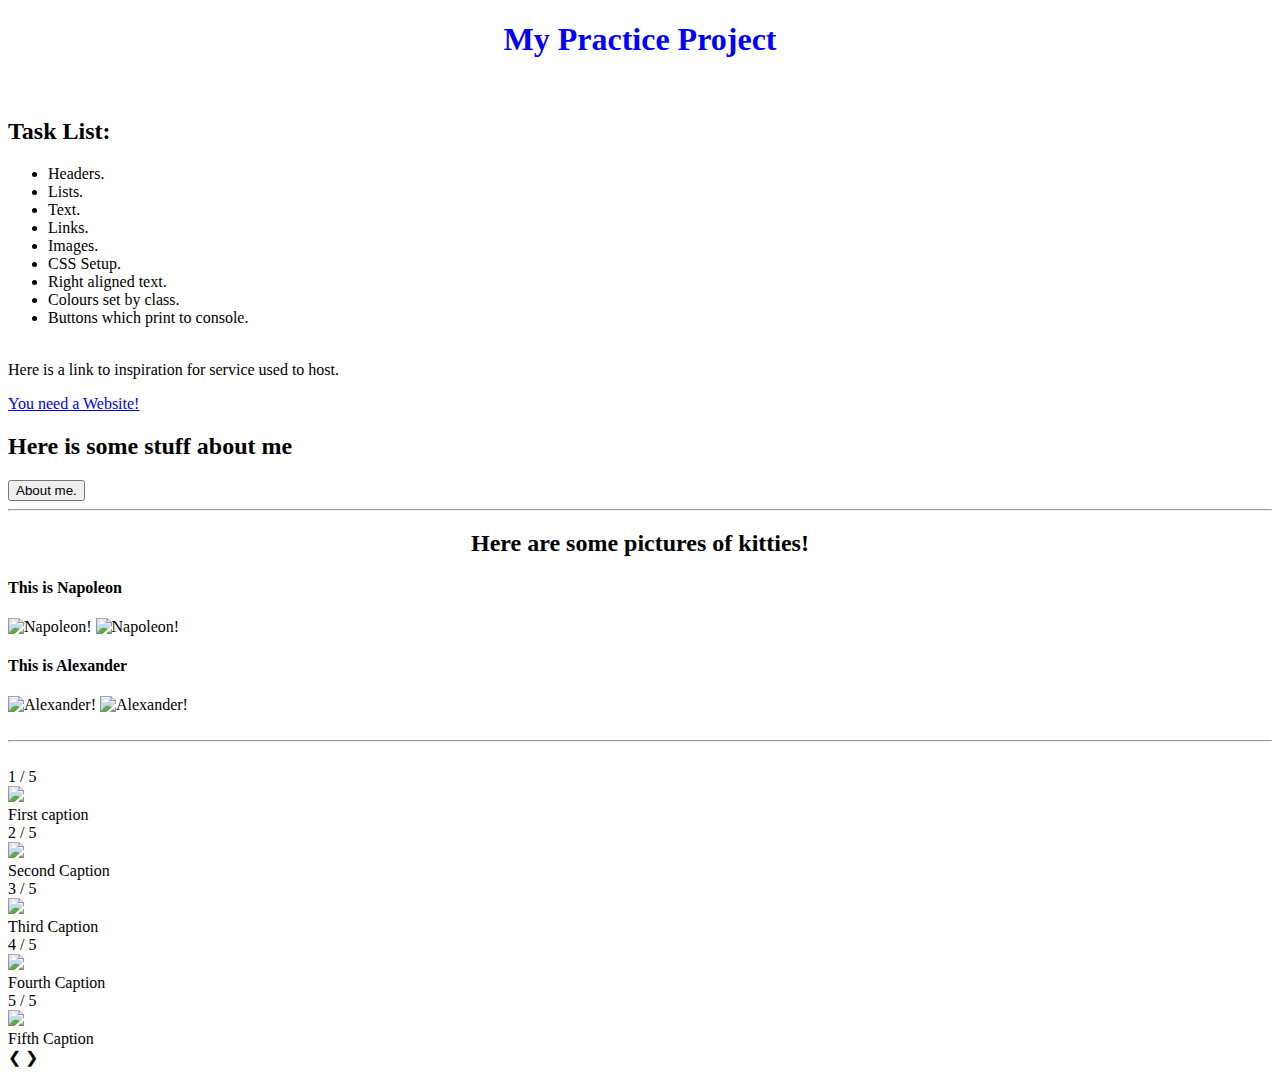
==== index.htm @ 3a005ae0 "Add project files." ====
<!DOCTYPE html>
<html>
<head>
    <link rel="stylesheet" href="styles.css">

</head>
<body>
    <h1 style="text-align:center; color:blue;">My Practice Project</h1>

    <br>

    <div class="catdiv">
        <h2 class="myheader">Task List:</h2>

        <ul>
            <li>Headers.</li>
            <li>Lists.</li>
            <li>Text.</li>
            <li>Links.</li>
            <li>Images.</li>
            <li>CSS Setup.</li>
            <li>Right aligned text.</li>
            <li>Colours set by class.</li>
            <li>Buttons which print to console.</li>
        </ul>

        <br>

        <p">
            Here is a link to inspiration for service used to host.</p>

            <a href="https://www.youtube.com/watch?v=gwUz3E9AW0w">You need a Website!</a>

    </div>

    <div class="catdiv">
        <h2>Here is some stuff about me</h2>

        <button onclick="document.location='./about-me.html'">About me.</button>

    </div>

    <hr>

    <h2 style="text-align:center;">Here are some pictures of kitties!</h2>

    <div class="catdiv">
        <h4>This is Napoleon</h4>
        <img src="https://practicingproject.w3spaces.com/IMG_0808.jpg" alt="Napoleon!" width="auto" height="65%">
        <img src="https://practicingproject.w3spaces.com/IMG_0826.jpg" alt="Napoleon!" width="auto" height="65%">
    </div>

    <div class="catdiv">
        <h4>This is Alexander</h4>
        <img src="https://practicingproject.w3spaces.com/20220721_192236.jpg" alt="Alexander!" width="auto" height="75%">
        <img src="https://practicingproject.w3spaces.com/20220421_131114.jpg" alt="Alexander!" width="auto" height="75%">
    </div>

    <br>

    <hr>

    <br>

    <div class="slideshow-container">

        <!-- Full images with numbers and message Info -->
        <div class="Containers">
            <div class="MessageInfo">1 / 5</div>
            <img src="https://practicingproject.w3spaces.com/20220421_131114.jpg" style="width:100%" />
            <div class="Info">First caption</div>
        </div>

        <div class="Containers">
            <div class="MessageInfo">2 / 5</div>
            <img src="https://practicingproject.w3spaces.com/20220721_192236.jpg" style="width:100%" />
            <div class="Info">Second Caption</div>
        </div>

        <div class="Containers">
            <div class="MessageInfo">3 / 5</div>
            <img src="https://practicingproject.w3spaces.com/IMG_0808.jpg" style="width:100%" />
            <div class="Info">Third Caption</div>
        </div>

        <div class="Containers">
            <div class="MessageInfo">4 / 5</div>
            <img src="https://practicingproject.w3spaces.com/IMG_0809.jpg" style="width:100%" />
            <div class="Info">Fourth Caption</div>
        </div>

        <div class="Containers">
            <div class="MessageInfo">5 / 5</div>
            <img src="https://practicingproject.w3spaces.com/IMG_0826.jpg" style="width:100%" />
            <div class="Info">Fifth Caption</div>
        </div>

        <!-- Back and forward buttons -->
        <a class="Back" onclick="plusSlides(-1)">&#10094;</a>
        <a class="forward" onclick="plusSlides(1)">&#10095;</a>
    </div>

    <!-- The circles/dots -->
    <div style="text-align:center;">
        <span class="dots" onclick="currentSlide(1)"></span>
        <span class="dots" onclick="currentSlide(2)"></span>
        <span class="dots" onclick="currentSlide(3)"></span>
        <span class="dots" onclick="currentSlide(4)"></span>
        <span class="dots" onclick="currentSlide(5)"></span>
    </div>

    <script src="scripts.js"></script>
</body>
</html>
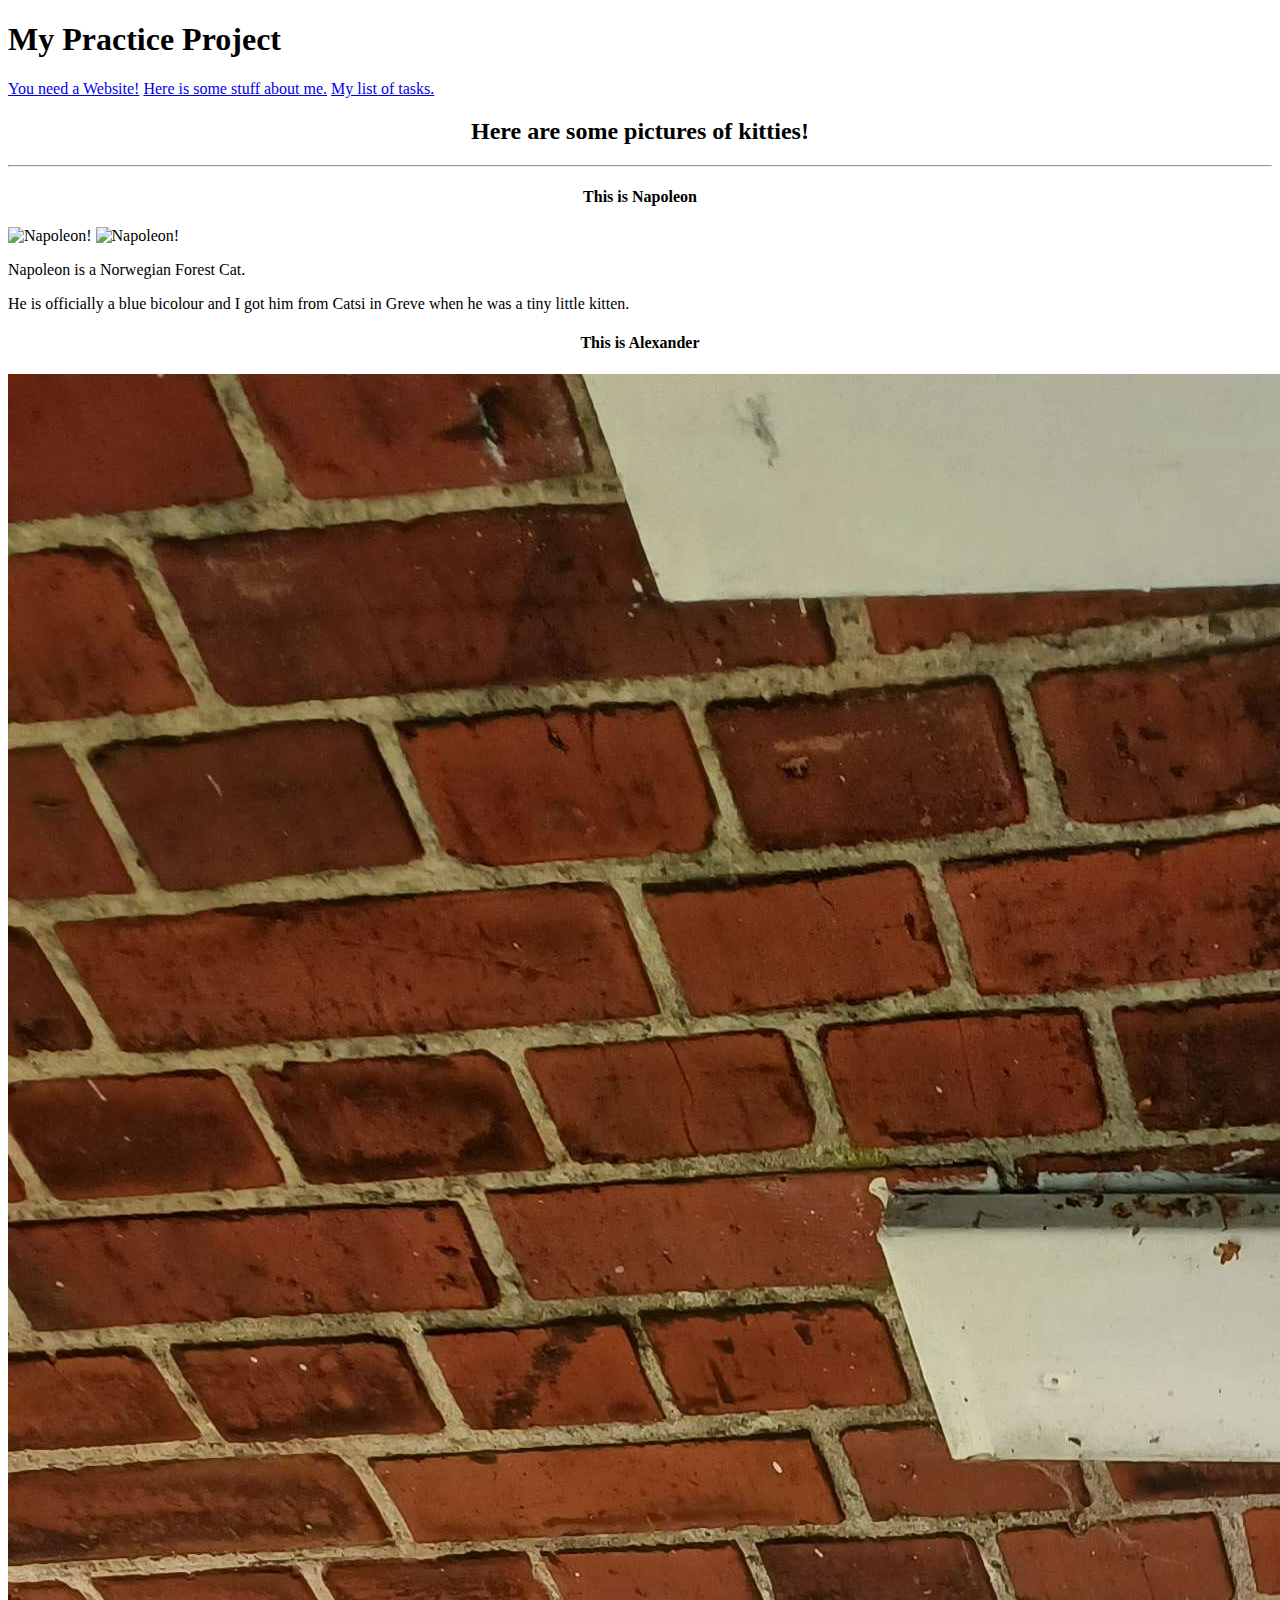
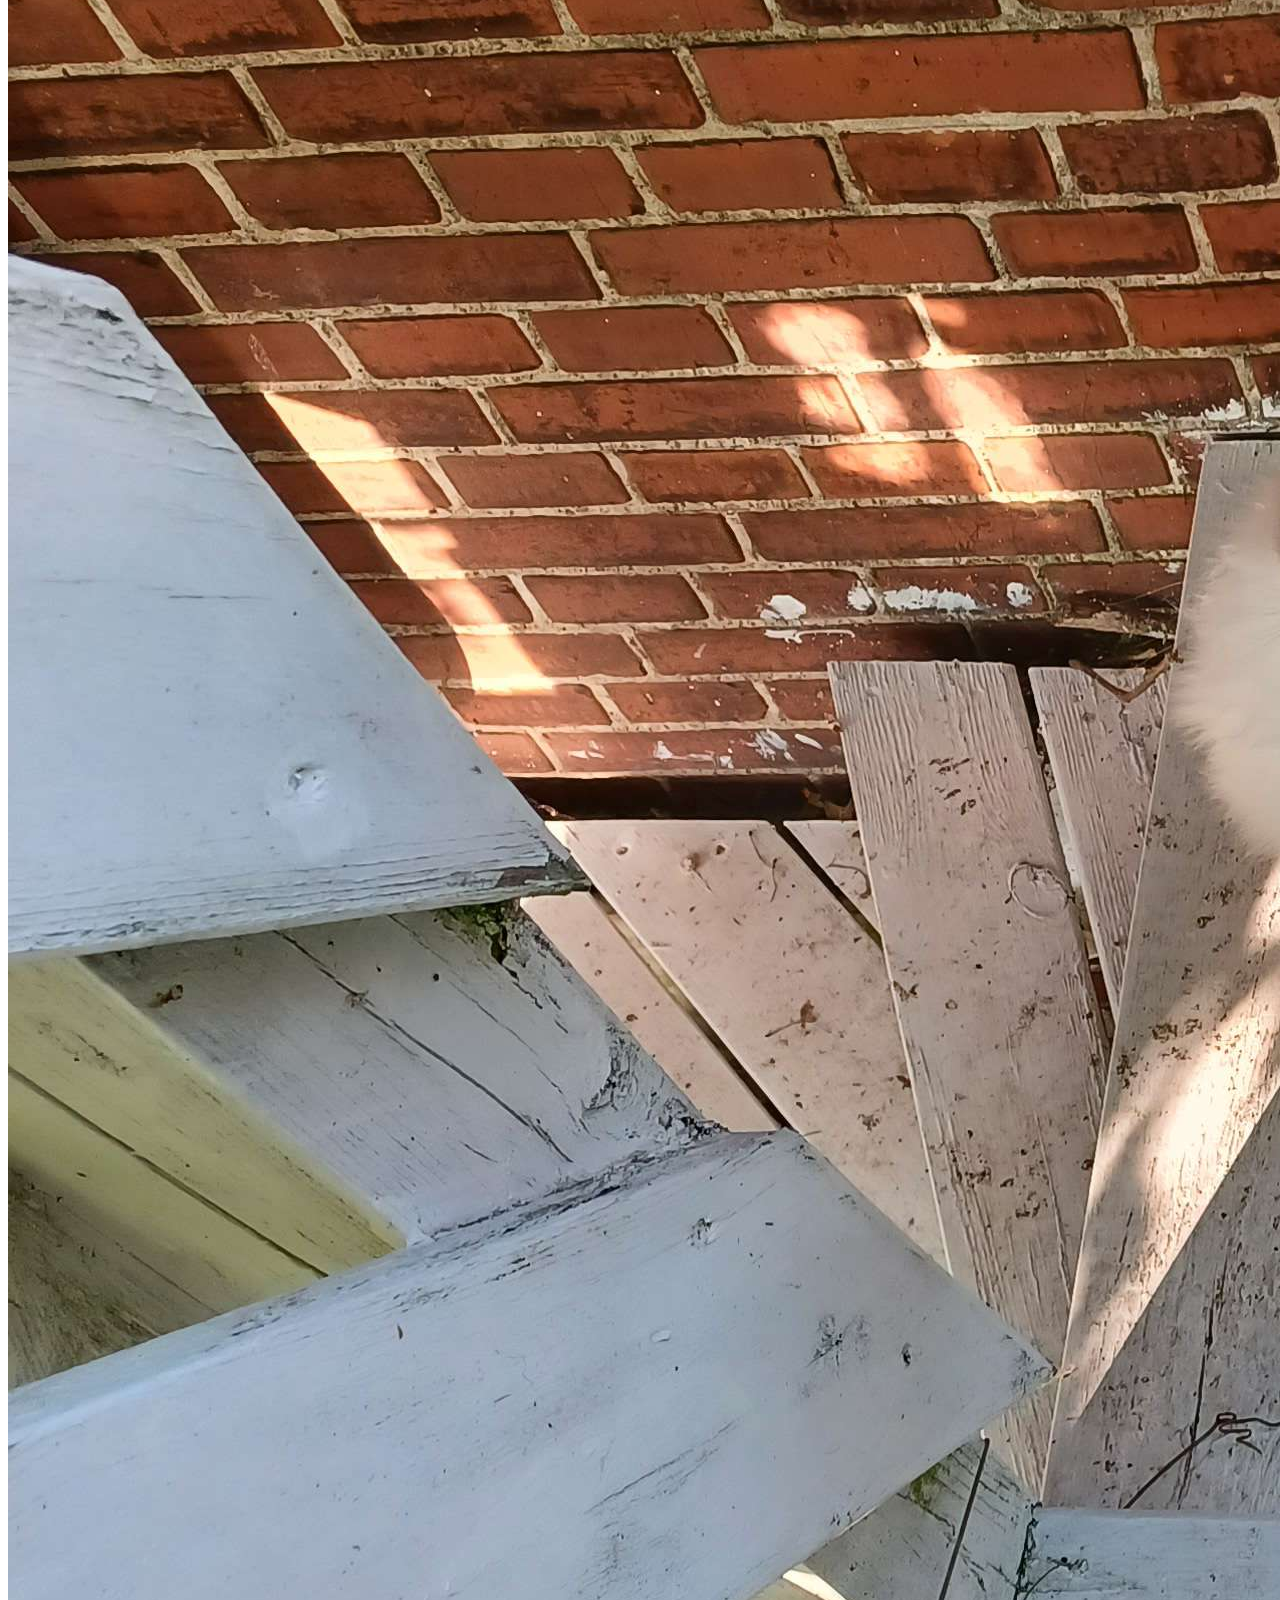
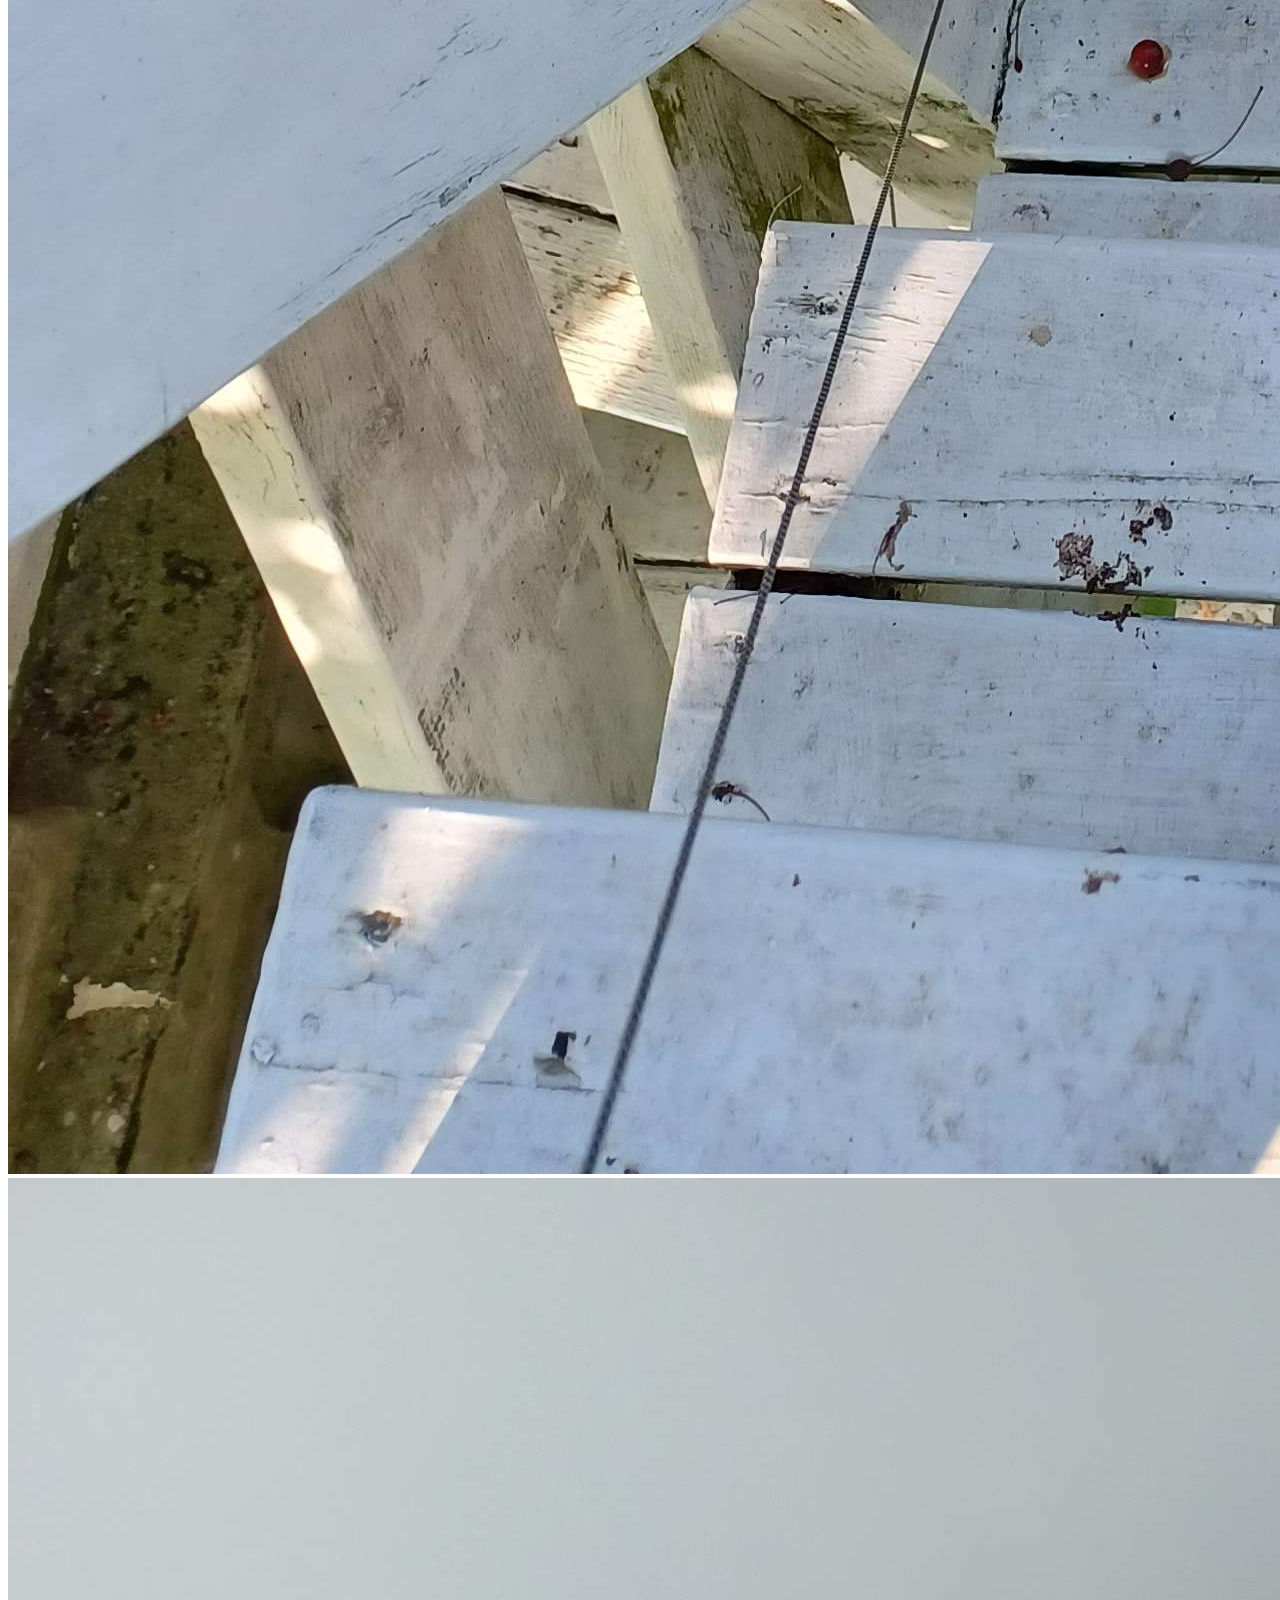
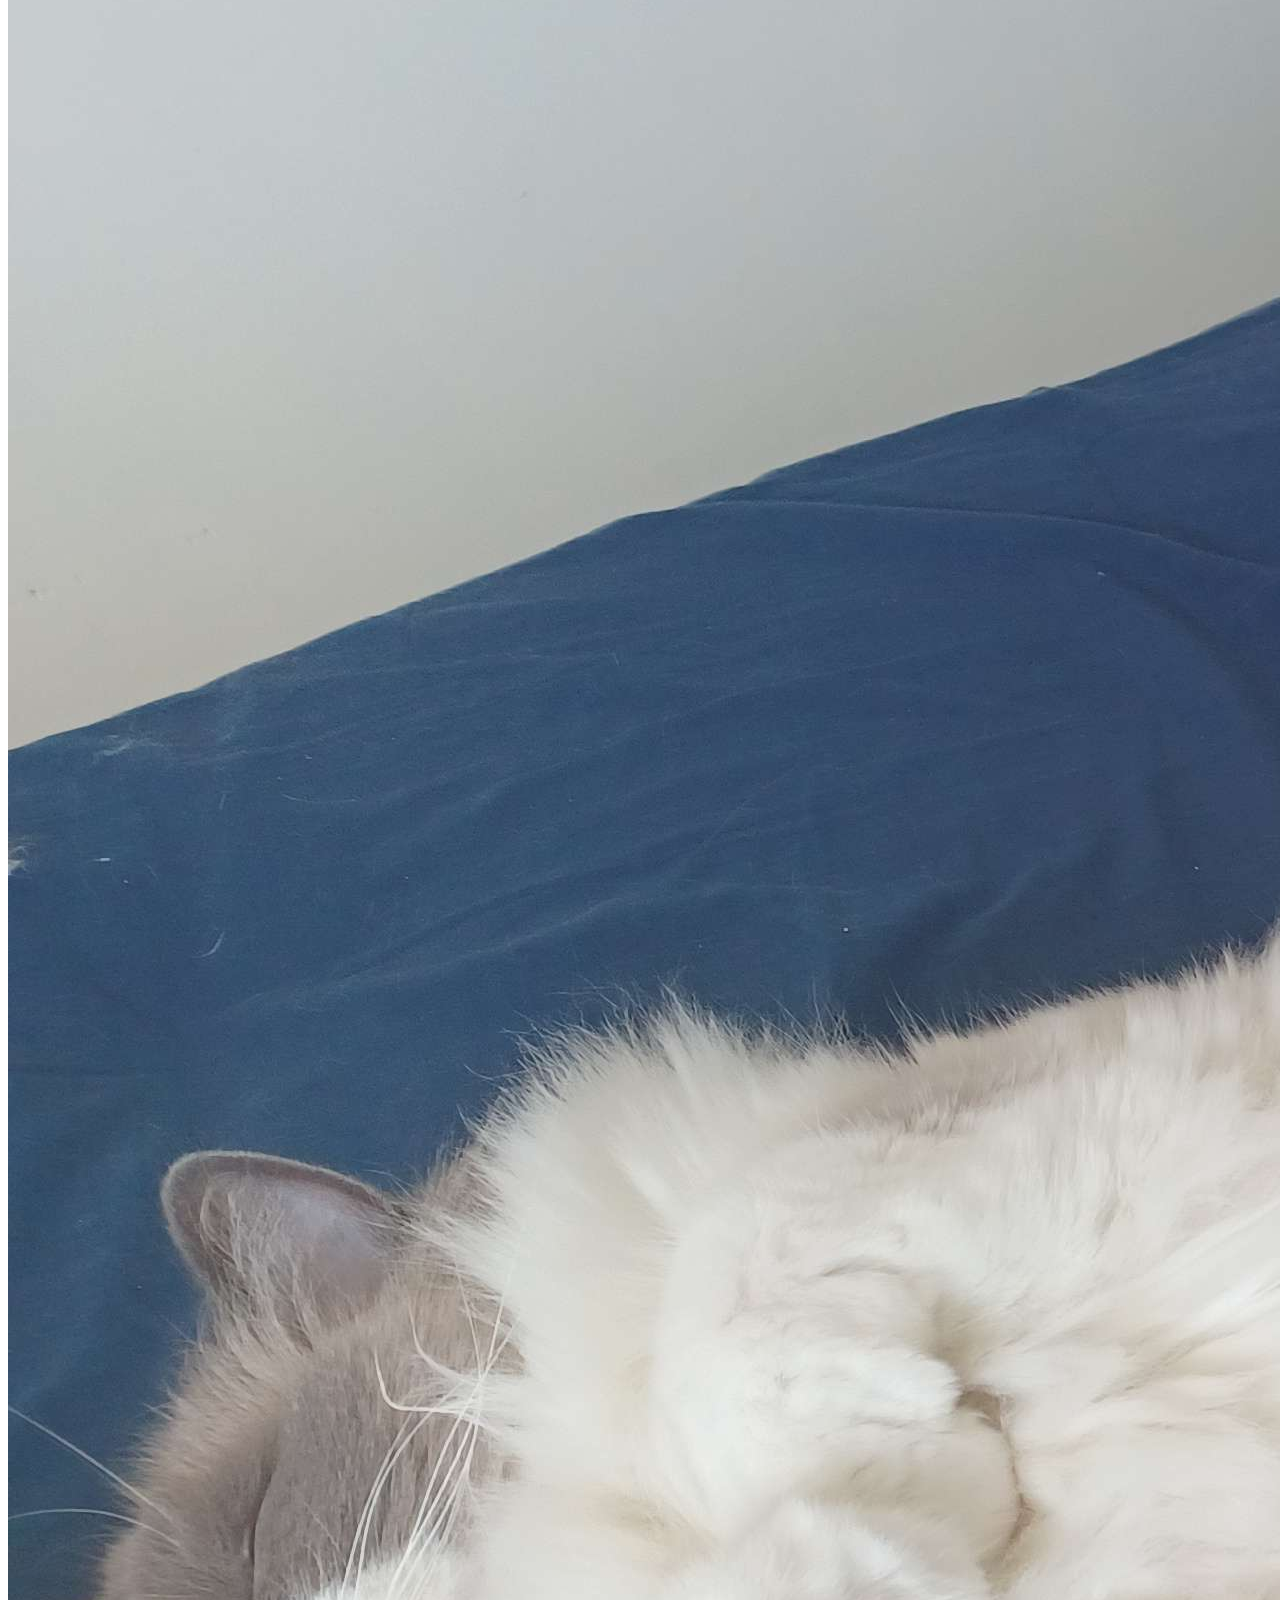
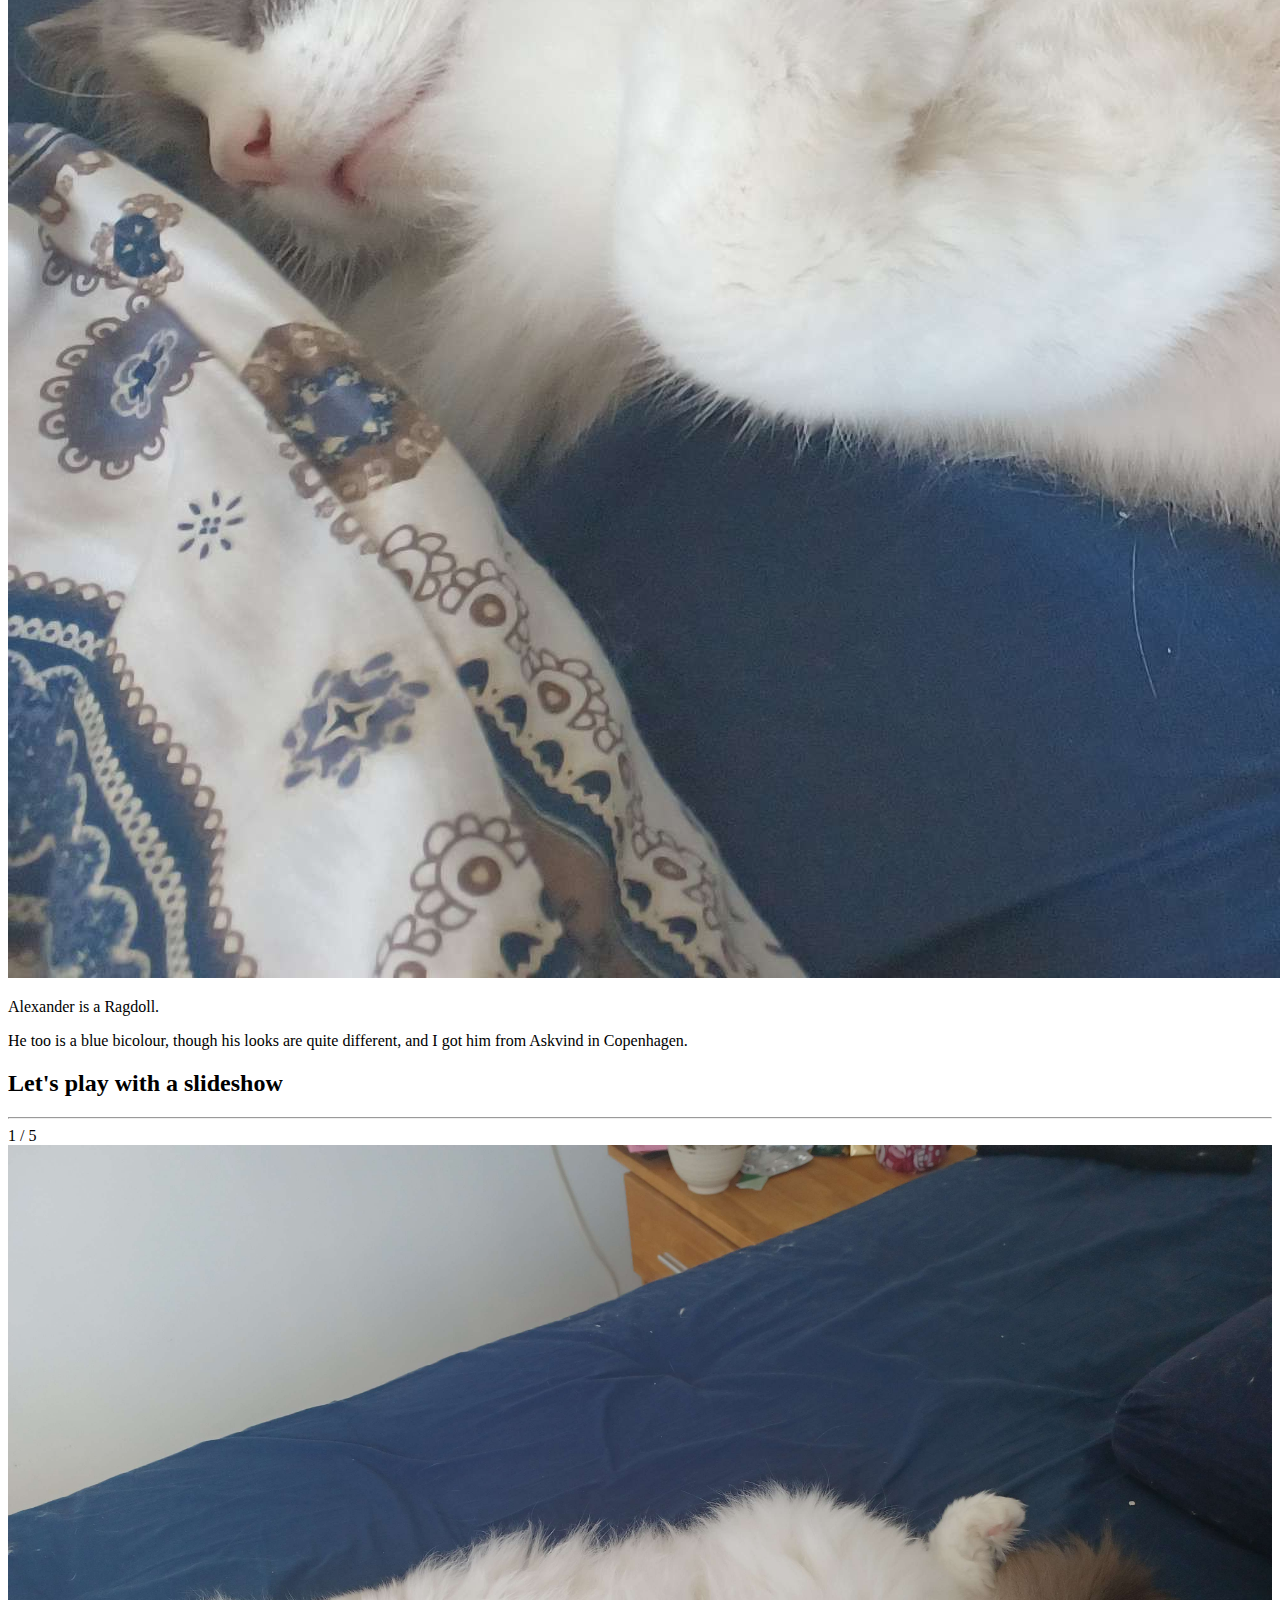
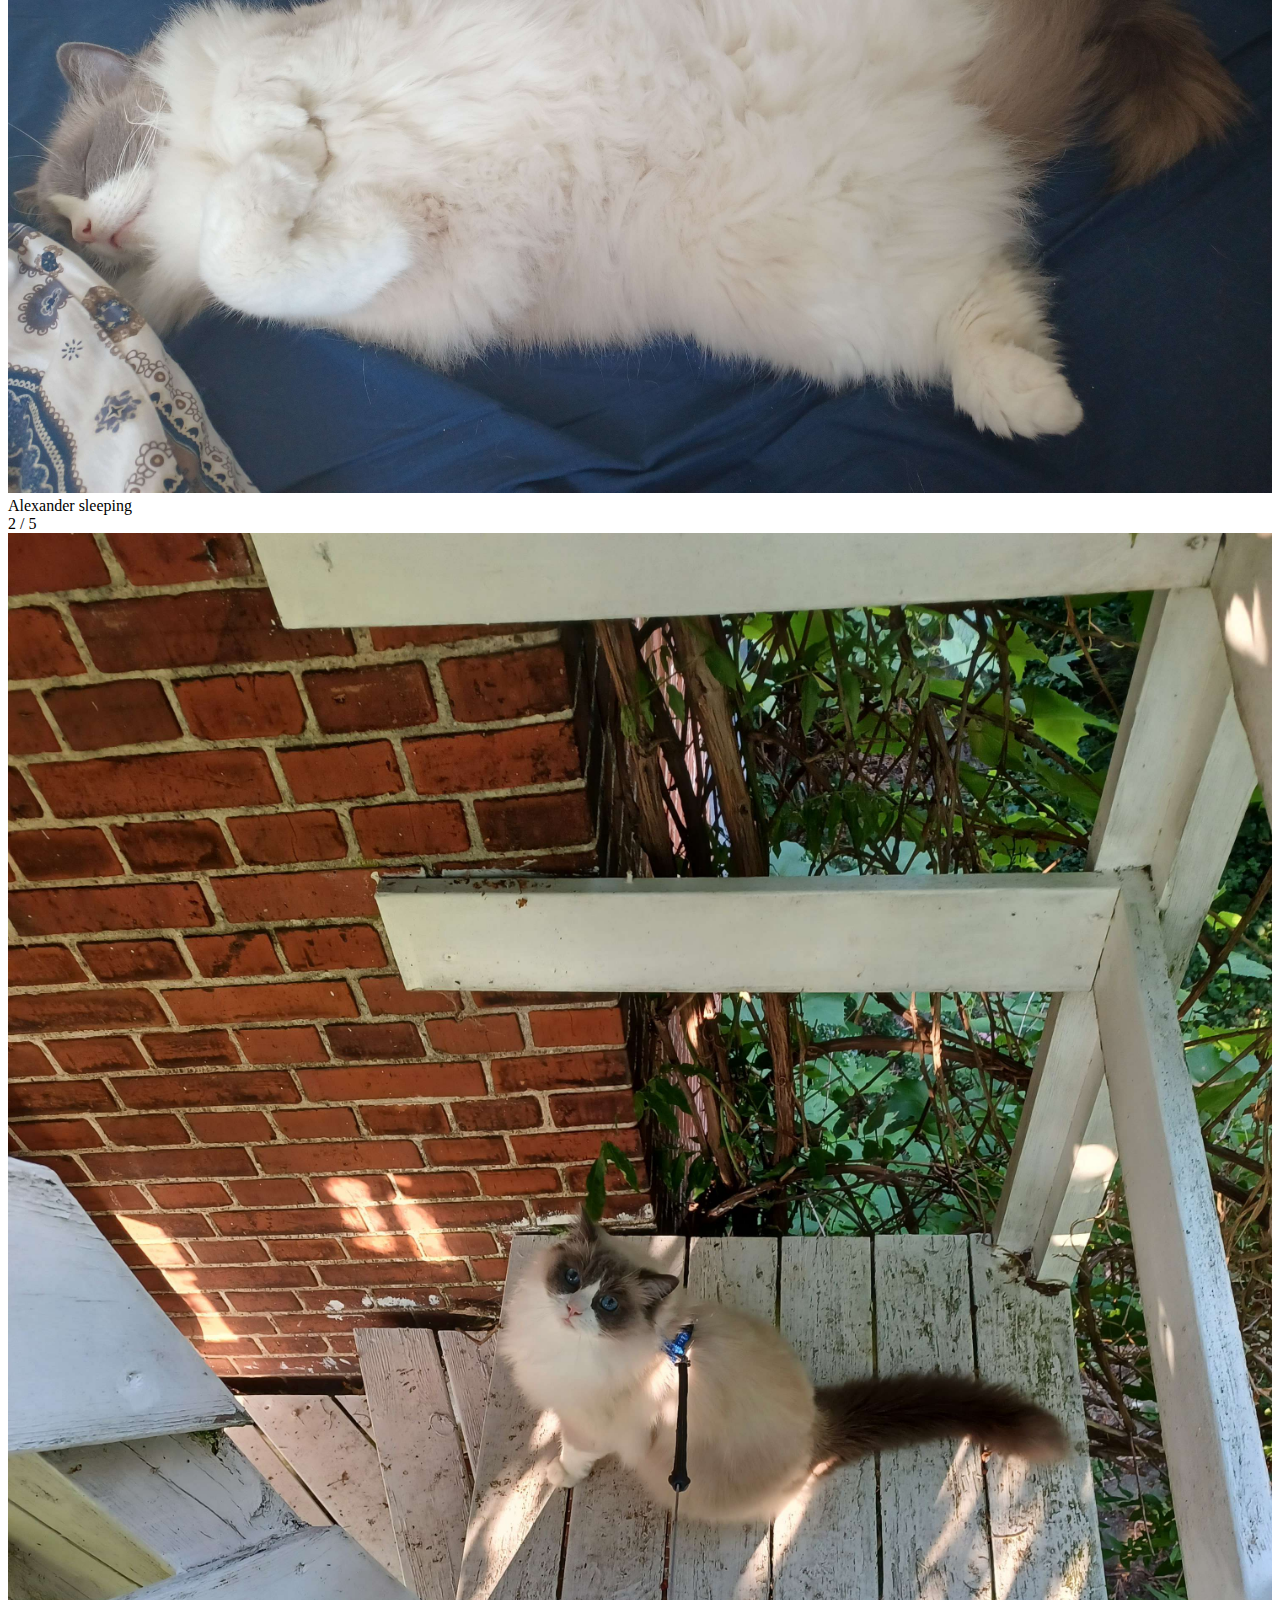
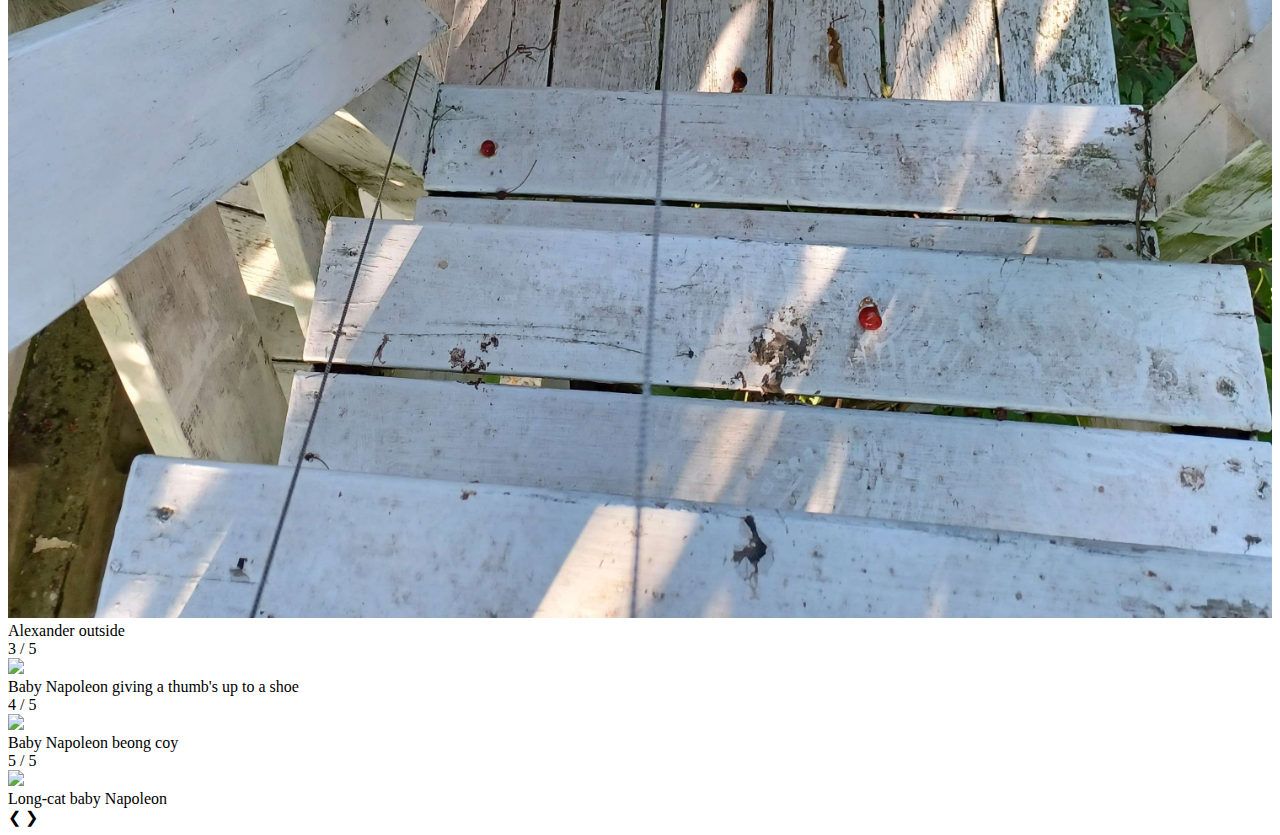
==== commit 0c96bd86: "Updated." ====
--- a/index.htm
+++ b/index.htm
@@ -5,94 +5,76 @@
 
 </head>
 <body>
-    <h1 style="text-align:center; color:blue;">My Practice Project</h1>
+    <h1 class="header">My Practice Project</h1>
 
-    <br>
 
-    <div class="catdiv">
-        <h2 class="myheader">Task List:</h2>
-
-        <ul>
-            <li>Headers.</li>
-            <li>Lists.</li>
-            <li>Text.</li>
-            <li>Links.</li>
-            <li>Images.</li>
-            <li>CSS Setup.</li>
-            <li>Right aligned text.</li>
-            <li>Colours set by class.</li>
-            <li>Buttons which print to console.</li>
-        </ul>
-
-        <br>
-
-        <p">
-            Here is a link to inspiration for service used to host.</p>
-
-            <a href="https://www.youtube.com/watch?v=gwUz3E9AW0w">You need a Website!</a>
-
+    <div class="navbar">
+        <a href="https://www.youtube.com/watch?v=gwUz3E9AW0w">You need a Website!</a>
+        <a href="./about-me.html">Here is some stuff about me.</a>
+        <a href="./task-list.html">My list of tasks.</a>
     </div>
-
-    <div class="catdiv">
-        <h2>Here is some stuff about me</h2>
-
-        <button onclick="document.location='./about-me.html'">About me.</button>
-
-    </div>
-
-    <hr>
 
     <h2 style="text-align:center;">Here are some pictures of kitties!</h2>
 
-    <div class="catdiv">
-        <h4>This is Napoleon</h4>
-        <img src="https://practicingproject.w3spaces.com/IMG_0808.jpg" alt="Napoleon!" width="auto" height="65%">
-        <img src="https://practicingproject.w3spaces.com/IMG_0826.jpg" alt="Napoleon!" width="auto" height="65%">
+    <hr class="horizontal">
+    
+    <div class="row">
+        <div class="content">
+            <h4 style="text-align: center;">This is Napoleon</h4>
+            <div>
+                <img src="./Images/IMG_0808.jpg" alt="Napoleon!">
+                <img src="./Images/IMG_0826.jpg" alt="Napoleon!">
+            </div><!--        <img src="https://practicingproject.w3spaces.com/IMG_0826.jpg" alt="Napoleon!" width="auto" height="65%"> -->
+        <p>Napoleon is a Norwegian Forest Cat.</p>
+        <p>He is officially a blue bicolour and I got him from Catsi in Greve when he was a tiny little kitten.</p>
+        </div>
+
+        <div class="content">
+            <h4 style="text-align: center;">This is Alexander</h4>
+            <div>
+                <img src="./Images/20220721_192236.jpg" alt="Alexander!">
+                <img src="./Images/20220421_131114.jpg" alt="Alexander!">
+            </div>
+            <p>Alexander is a Ragdoll.</p>
+            <p>He too is a blue bicolour, though his looks are quite different, and I got him from Askvind in Copenhagen.</p>
+        </div>
     </div>
 
-    <div class="catdiv">
-        <h4>This is Alexander</h4>
-        <img src="https://practicingproject.w3spaces.com/20220721_192236.jpg" alt="Alexander!" width="auto" height="75%">
-        <img src="https://practicingproject.w3spaces.com/20220421_131114.jpg" alt="Alexander!" width="auto" height="75%">
-    </div>
-
-    <br>
-
-    <hr>
-
-    <br>
-
+    <h2>Let's play with a slideshow</h2>
+    
+    <hr class="horizontal">
+    
     <div class="slideshow-container">
 
         <!-- Full images with numbers and message Info -->
         <div class="Containers">
             <div class="MessageInfo">1 / 5</div>
-            <img src="https://practicingproject.w3spaces.com/20220421_131114.jpg" style="width:100%" />
-            <div class="Info">First caption</div>
+            <img src="./Images/20220421_131114.jpg" style="width:100%" />
+            <div class="Info">Alexander sleeping</div>
         </div>
 
         <div class="Containers">
             <div class="MessageInfo">2 / 5</div>
-            <img src="https://practicingproject.w3spaces.com/20220721_192236.jpg" style="width:100%" />
-            <div class="Info">Second Caption</div>
+            <img src="./Images/20220721_192236.jpg" style="width:100%" />
+            <div class="Info">Alexander outside</div>
         </div>
 
         <div class="Containers">
             <div class="MessageInfo">3 / 5</div>
-            <img src="https://practicingproject.w3spaces.com/IMG_0808.jpg" style="width:100%" />
-            <div class="Info">Third Caption</div>
+            <img src="./Images/IMG_0808.jpg" style="width:100%" />
+            <div class="Info">Baby Napoleon giving a thumb's up to a shoe</div>
         </div>
 
         <div class="Containers">
             <div class="MessageInfo">4 / 5</div>
-            <img src="https://practicingproject.w3spaces.com/IMG_0809.jpg" style="width:100%" />
-            <div class="Info">Fourth Caption</div>
+            <img src="./Images/IMG_0809.jpg" style="width:100%" />
+            <div class="Info">Baby Napoleon beong coy</div>
         </div>
 
         <div class="Containers">
             <div class="MessageInfo">5 / 5</div>
-            <img src="https://practicingproject.w3spaces.com/IMG_0826.jpg" style="width:100%" />
-            <div class="Info">Fifth Caption</div>
+            <img src="./Images/IMG_0826.jpg" style="width:100%" />
+            <div class="Info">Long-cat baby Napoleon</div>
         </div>
 
         <!-- Back and forward buttons -->
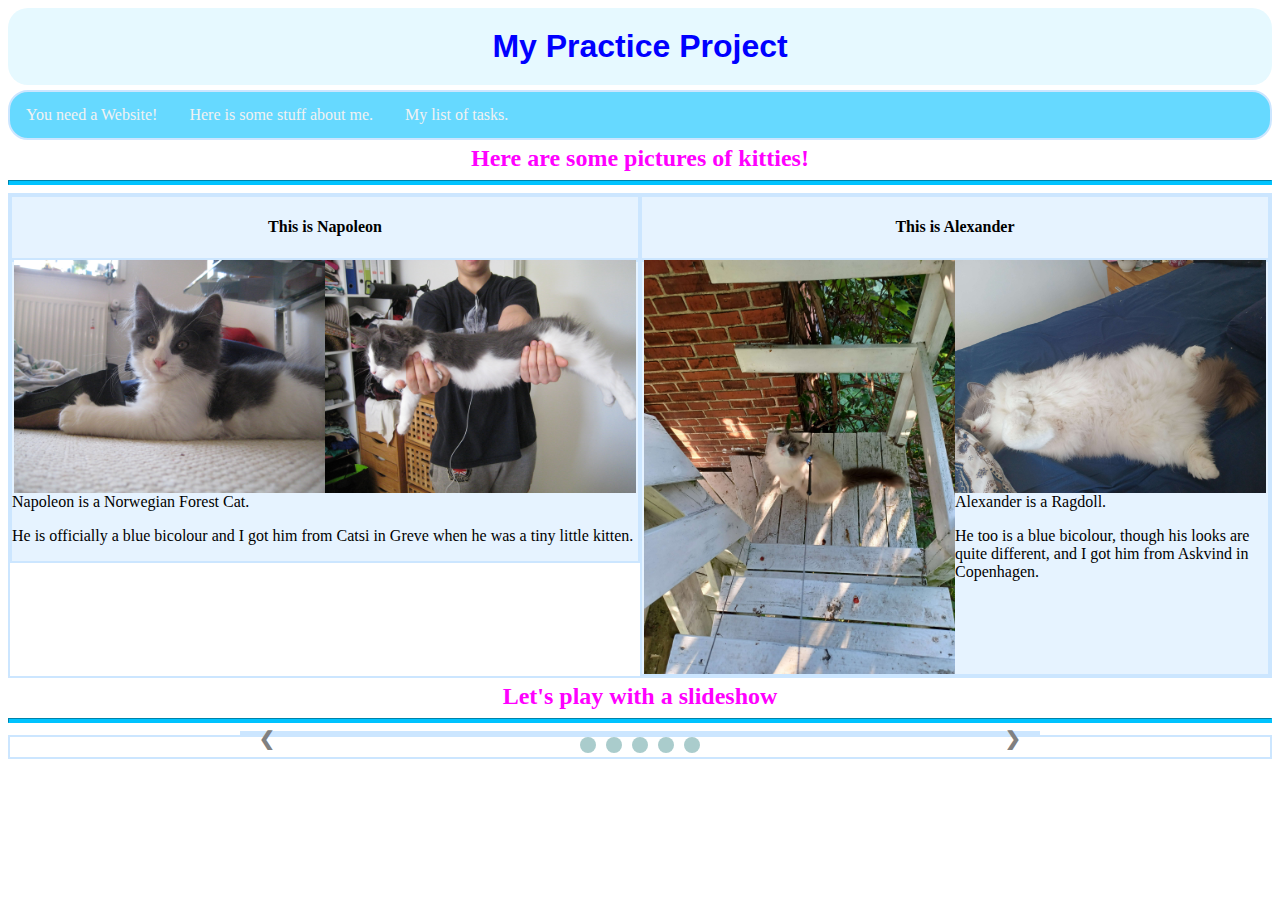
==== commit 9b3aa132: "Fixed capitalisation" ====
--- a/index.htm
+++ b/index.htm
@@ -1,7 +1,7 @@
 <!DOCTYPE html>
 <html>
 <head>
-    <link rel="stylesheet" href="styles.css">
+    <link rel="stylesheet" href="Styles.css">
 
 </head>
 <body>
@@ -22,8 +22,8 @@
         <div class="content">
             <h4 style="text-align: center;">This is Napoleon</h4>
             <div>
-                <img src="./Images/IMG_0808.jpg" alt="Napoleon!">
-                <img src="./Images/IMG_0826.jpg" alt="Napoleon!">
+                <img src="./Images/IMG_0808.JPG" alt="Napoleon!">
+                <img src="./Images/IMG_0826.JPG" alt="Napoleon!">
             </div><!--        <img src="https://practicingproject.w3spaces.com/IMG_0826.jpg" alt="Napoleon!" width="auto" height="65%"> -->
         <p>Napoleon is a Norwegian Forest Cat.</p>
         <p>He is officially a blue bicolour and I got him from Catsi in Greve when he was a tiny little kitten.</p>
--- a/Styles.css
+++ b/Styles.css
@@ -0,0 +1,197 @@
+﻿/* Place your CSS styles in this file */
+
+.header {
+    color: blue;
+    background-color: #e6f9ff;
+    text-align: center;
+    font-family: "Source Sans Pro", sans-serif;
+    font-weight: bold;
+    display: block;
+    margin-top: 5px;
+    margin-bottom: 5px;
+    padding-bottom: 20px;
+    padding-top: 20px;
+    border-radius: 20px;
+}
+
+.horizontal {
+    height: 5px;
+    background-color: #00c3ff;
+    border-color: #00c3ff;
+}
+
+h2 {
+    text-align: center;
+    color: #ff00ff;
+    margin-top: 5px;
+    margin-bottom: 5px;
+}
+
+div {
+    border: 2px solid #cce6ff;
+}
+
+img{
+    display: block;
+    float:left;
+    width:50%;
+    height: auto;
+    margin-left:auto;
+    margin-right:auto;
+}
+
+.myheader {
+    text-align: right;
+}
+
+#demo {
+    color: red;
+    font-size: 2em;
+}
+
+.navbar {
+    overflow:hidden;
+    background-color: #66d9ff;
+    border-radius: 20px;
+}
+
+.navbar a {
+    float: left;
+    display: block;
+    color: #f2f2f2;
+    text-align: center;
+    padding: 14px 16px;
+    text-decoration: none;
+}
+
+.navbar a:hover {
+    background-color: #b3ecff;
+    color: black;
+}
+
+/*For the boxes of cat pictures*/
+.content {
+    width: 50%;
+    background-color: #e6f3ff;
+    float: left;
+}
+
+@media screen and (max-width:1000px) {
+    .content {
+        width: 100%;
+    }
+}
+
+/* Clear floats after the columns */
+.row:after {
+    content: "";
+    display: table;
+    clear: both;
+}
+
+* {
+    box-sizing: border-box
+}
+
+/* Slideshow container */
+.slideshow-container {
+    max-width: 800px;
+    position: relative;
+    margin: auto;
+}
+
+/* Make the images invisible by default */
+.Containers {
+    display: none;
+}
+
+/* forward & Back buttons */
+.Back, .forward {
+    cursor: pointer;
+    position: absolute;
+    top: 48%;
+    width: auto;
+    margin-top: -23px;
+    padding: 17px;
+    color: grey;
+    font-weight: bold;
+    font-size: 19px;
+    transition: 0.4s ease;
+    border-radius: 0 5px 5px 0;
+    user-select: none;
+}
+
+/* Place the "forward button" to the right */
+.forward {
+    right: 0;
+    border-radius: 4px 0 0 4px;
+}
+
+/*when the user hovers,add a black background with some little opacity */
+.Back:hover, .forward:hover {
+    background-color: rgba(0,0,0,0.8);
+}
+
+/* Caption Info */
+.Info {
+    color: black;
+    font-size: 18px;
+    padding: 10px 14px;
+    position: absolute;
+    bottom: 10px;
+    width: 100%;
+    text-align: center;
+}
+
+/* Worknumbering (1/3 etc) */
+.MessageInfo {
+    color: #f2f2f3;
+    font-size: 14px;
+    padding: 10px 14px;
+    position: absolute;
+    top: 0;
+}
+
+/* The circles or bullets and indicators */
+.dots {
+    cursor: pointer;
+    height: 16px;
+    width: 16px;
+    margin: 0 3px;
+    background-color: #acc;
+    border-radius: 50%;
+    display: inline-block;
+    transition: background-color 0.5s ease;
+}
+
+.enable, .dots:hover {
+    background-color: #717161;
+}
+
+/* Faint animation */
+.fade {
+    -webkit-animation-name: fade;
+    -webkit-animation-duration: 1.4s;
+    animation-name: fade;
+    animation-duration: 1.4s;
+}
+
+@-webkit-keyframes fade {
+    from {
+        opacity: .5
+    }
+
+    to {
+        opacity: 2
+    }
+}
+
+@keyframes fade {
+    from {
+        opacity: .5
+    }
+
+    to {
+        opacity: 2
+    }
+}
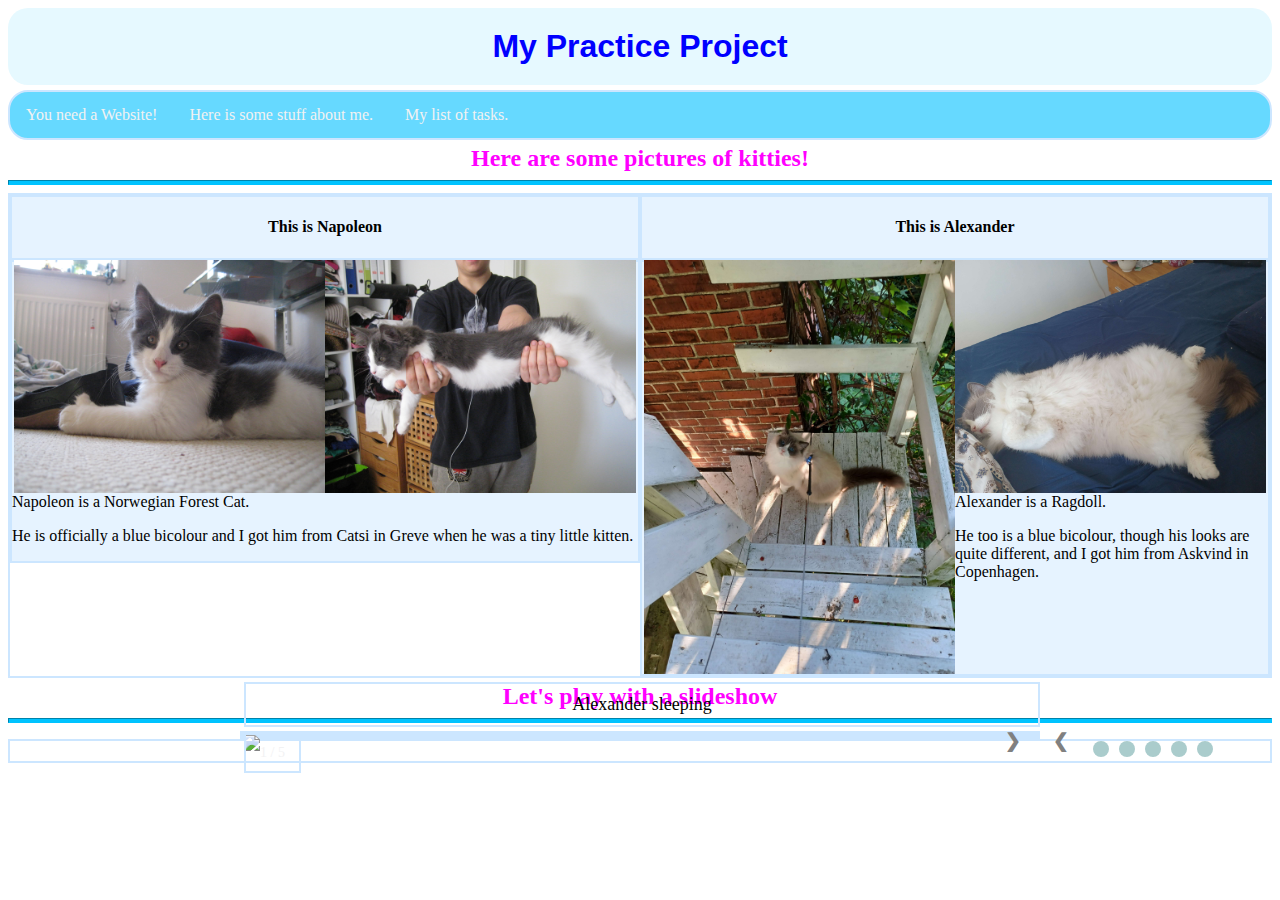
==== commit bd1fb418: "Fixed more caps" ====
--- a/index.htm
+++ b/index.htm
@@ -49,31 +49,31 @@
         <!-- Full images with numbers and message Info -->
         <div class="Containers">
             <div class="MessageInfo">1 / 5</div>
-            <img src="./Images/20220421_131114.jpg" style="width:100%" />
+            <img src="./Images/20220421_131114.JPG" style="width:100%" />
             <div class="Info">Alexander sleeping</div>
         </div>
 
         <div class="Containers">
             <div class="MessageInfo">2 / 5</div>
-            <img src="./Images/20220721_192236.jpg" style="width:100%" />
+            <img src="./Images/20220721_192236.JPG" style="width:100%" />
             <div class="Info">Alexander outside</div>
         </div>
 
         <div class="Containers">
             <div class="MessageInfo">3 / 5</div>
-            <img src="./Images/IMG_0808.jpg" style="width:100%" />
+            <img src="./Images/IMG_0808.JPG" style="width:100%" />
             <div class="Info">Baby Napoleon giving a thumb's up to a shoe</div>
         </div>
 
         <div class="Containers">
             <div class="MessageInfo">4 / 5</div>
-            <img src="./Images/IMG_0809.jpg" style="width:100%" />
+            <img src="./Images/IMG_0809.JPG" style="width:100%" />
             <div class="Info">Baby Napoleon beong coy</div>
         </div>
 
         <div class="Containers">
             <div class="MessageInfo">5 / 5</div>
-            <img src="./Images/IMG_0826.jpg" style="width:100%" />
+            <img src="./Images/IMG_0826.JPG" style="width:100%" />
             <div class="Info">Long-cat baby Napoleon</div>
         </div>
 
@@ -91,6 +91,6 @@
         <span class="dots" onclick="currentSlide(5)"></span>
     </div>
 
-    <script src="scripts.js"></script>
+    <script src="Scripts.js"></script>
 </body>
 </html>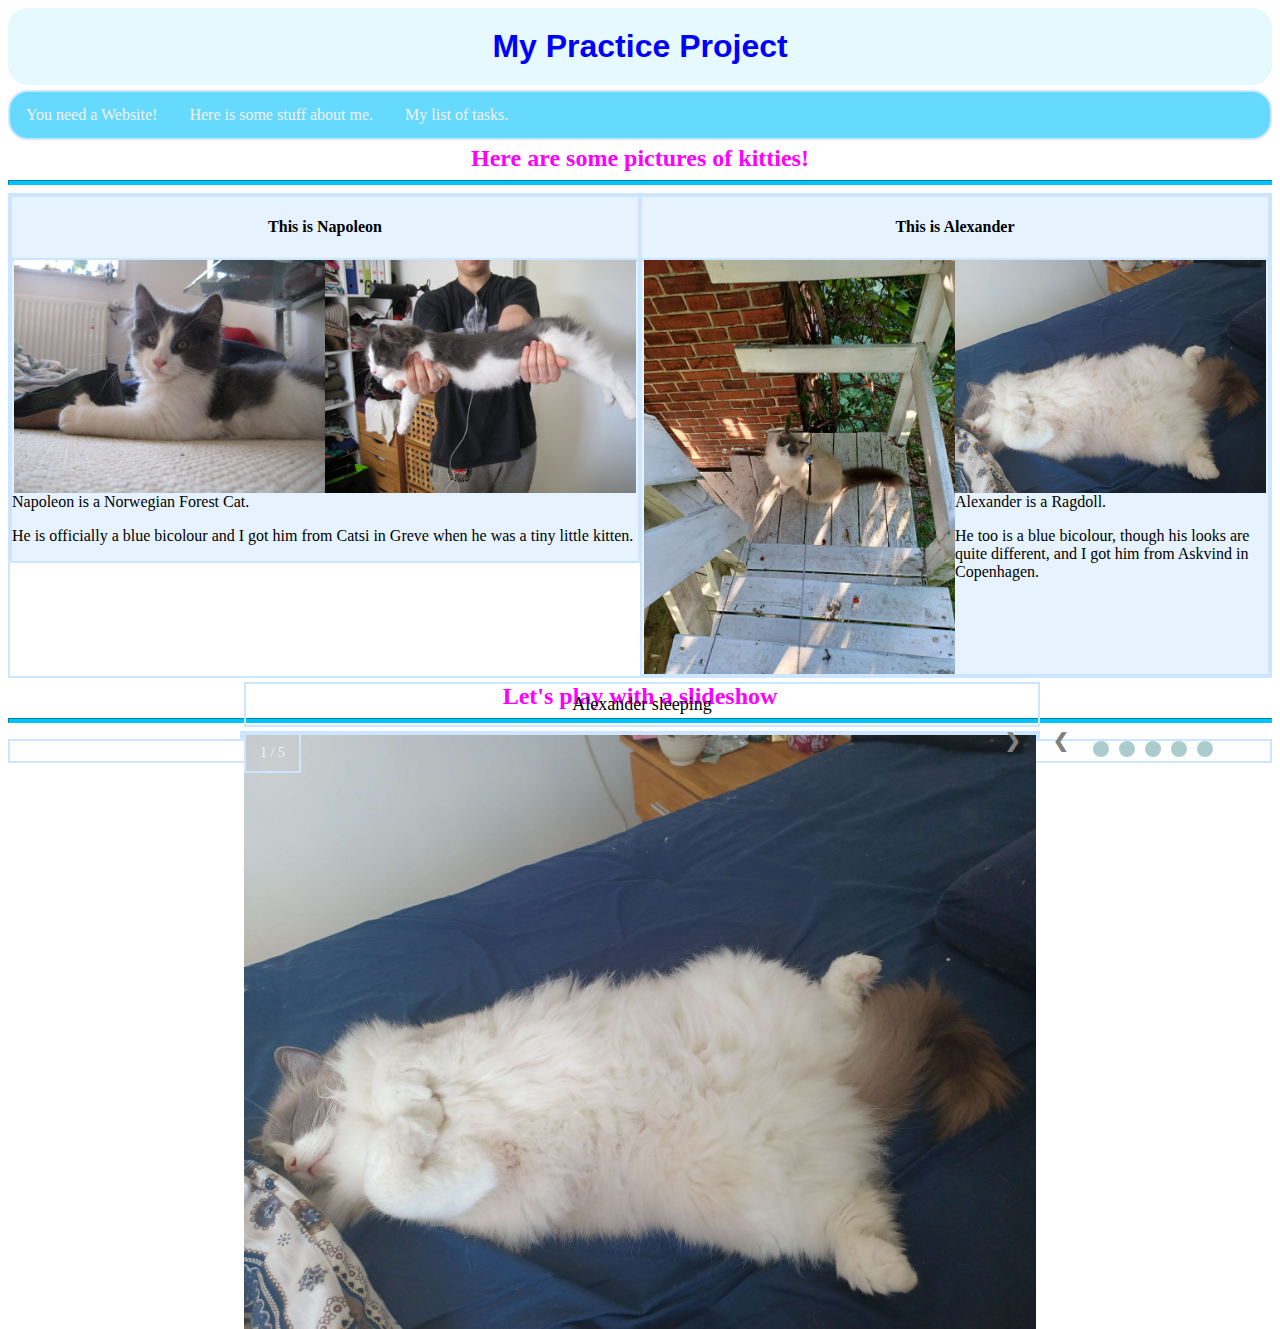
==== commit d6844698: "RE-fixed caps..." ====
--- a/index.htm
+++ b/index.htm
@@ -49,13 +49,13 @@
         <!-- Full images with numbers and message Info -->
         <div class="Containers">
             <div class="MessageInfo">1 / 5</div>
-            <img src="./Images/20220421_131114.JPG" style="width:100%" />
+            <img src="./Images/20220421_131114.jpg" style="width:100%" />
             <div class="Info">Alexander sleeping</div>
         </div>
 
         <div class="Containers">
             <div class="MessageInfo">2 / 5</div>
-            <img src="./Images/20220721_192236.JPG" style="width:100%" />
+            <img src="./Images/20220721_192236.jpg" style="width:100%" />
             <div class="Info">Alexander outside</div>
         </div>
 
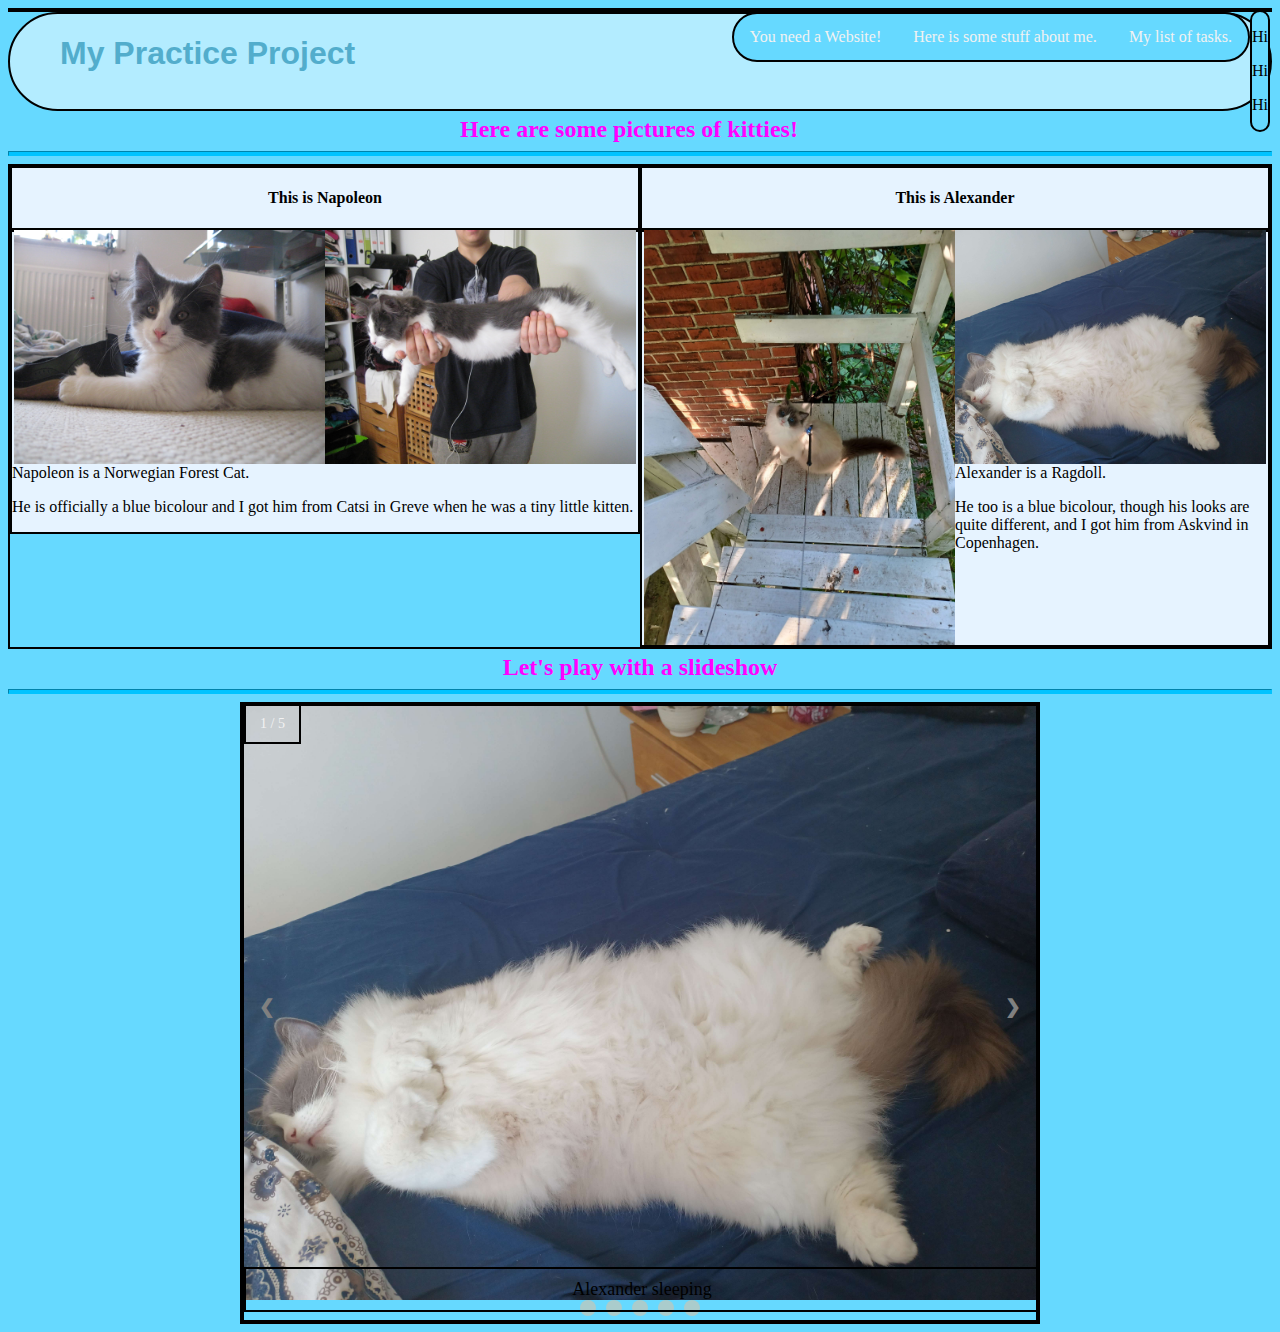
==== commit 90eed1d2: "Messed around with some options" ====
--- a/index.htm
+++ b/index.htm
@@ -4,20 +4,33 @@
     <link rel="stylesheet" href="Styles.css">
 
 </head>
-<body>
-    <h1 class="header">My Practice Project</h1>
+<body style="background-color: var(--main-color);">
 
+    <div>
+        <div class="navbar">
+                <p>Hi</p>
+                <p>Hi</p>
+                <p>Hi</p>
+        </div>
+    </div>
+        <div class="navbar">
+            <a href="https://www.youtube.com/watch?v=gwUz3E9AW0w">You need a Website!</a>
+            <a href="./about-me.html">Here is some stuff about me.</a>
+            <a href="./task-list.html">My list of tasks.</a>
+        </div>
+        <div class="header"><h1>My Practice Project</h1></div>
+        
 
-    <div class="navbar">
-        <a href="https://www.youtube.com/watch?v=gwUz3E9AW0w">You need a Website!</a>
-        <a href="./about-me.html">Here is some stuff about me.</a>
-        <a href="./task-list.html">My list of tasks.</a>
-    </div>
+        
+
+    
+
+    
 
     <h2 style="text-align:center;">Here are some pictures of kitties!</h2>
 
     <hr class="horizontal">
-    
+
     <div class="row">
         <div class="content">
             <h4 style="text-align: center;">This is Napoleon</h4>
@@ -25,8 +38,8 @@
                 <img src="./Images/IMG_0808.JPG" alt="Napoleon!">
                 <img src="./Images/IMG_0826.JPG" alt="Napoleon!">
             </div><!--        <img src="https://practicingproject.w3spaces.com/IMG_0826.jpg" alt="Napoleon!" width="auto" height="65%"> -->
-        <p>Napoleon is a Norwegian Forest Cat.</p>
-        <p>He is officially a blue bicolour and I got him from Catsi in Greve when he was a tiny little kitten.</p>
+            <p>Napoleon is a Norwegian Forest Cat.</p>
+            <p>He is officially a blue bicolour and I got him from Catsi in Greve when he was a tiny little kitten.</p>
         </div>
 
         <div class="content">
@@ -41,9 +54,9 @@
     </div>
 
     <h2>Let's play with a slideshow</h2>
-    
+
     <hr class="horizontal">
-    
+
     <div class="slideshow-container">
 
         <!-- Full images with numbers and message Info -->
@@ -80,16 +93,17 @@
         <!-- Back and forward buttons -->
         <a class="Back" onclick="plusSlides(-1)">&#10094;</a>
         <a class="forward" onclick="plusSlides(1)">&#10095;</a>
+        <!-- The circles/dots -->
+        <div class="dots-container" style="text-align:center; margin: 0 auto;">
+            <span class="dots" onclick="currentSlide(1)"></span>
+            <span class="dots" onclick="currentSlide(2)"></span>
+            <span class="dots" onclick="currentSlide(3)"></span>
+            <span class="dots" onclick="currentSlide(4)"></span>
+            <span class="dots" onclick="currentSlide(5)"></span>
+        </div>
     </div>
 
-    <!-- The circles/dots -->
-    <div style="text-align:center;">
-        <span class="dots" onclick="currentSlide(1)"></span>
-        <span class="dots" onclick="currentSlide(2)"></span>
-        <span class="dots" onclick="currentSlide(3)"></span>
-        <span class="dots" onclick="currentSlide(4)"></span>
-        <span class="dots" onclick="currentSlide(5)"></span>
-    </div>
+    
 
     <script src="Scripts.js"></script>
 </body>
--- a/Styles.css
+++ b/Styles.css
@@ -1,17 +1,27 @@
 ﻿/* Place your CSS styles in this file */
 
+:root{
+    --main-color: #66d9ff;
+    --lighter-color: #b3ecff;
+    --dark-1: #52adcc;
+    --dark-2: #336c80;
+    --dark-3: #597680;
+}
+
 .header {
-    color: blue;
-    background-color: #e6f9ff;
-    text-align: center;
+    
+    color: var(--dark-1);
+    background-color: var(--lighter-color);
+    text-align: left;
     font-family: "Source Sans Pro", sans-serif;
     font-weight: bold;
     display: block;
-    margin-top: 5px;
+    margin-top: 0px;
     margin-bottom: 5px;
-    padding-bottom: 20px;
-    padding-top: 20px;
-    border-radius: 20px;
+    padding-bottom: 15px;    
+    padding-left: 50px;
+    padding-right: 10px;
+    border-radius: 50px;
 }
 
 .horizontal {
@@ -28,7 +38,7 @@
 }
 
 div {
-    border: 2px solid #cce6ff;
+    border: 2px solid black;
 }
 
 img{
@@ -40,24 +50,23 @@
     margin-right:auto;
 }
 
-.myheader {
-    text-align: right;
-}
-
 #demo {
     color: red;
     font-size: 2em;
 }
 
 .navbar {
-    overflow:hidden;
+    margin-top: 0px;
+    padding-top: 0px;
+    float: right;
+    overflow: hidden;
     background-color: #66d9ff;
-    border-radius: 20px;
+    border-radius: 50px;
 }
 
 .navbar a {
     float: left;
-    display: block;
+    display: inline-block;
     color: #f2f2f2;
     text-align: center;
     padding: 14px 16px;
@@ -103,6 +112,10 @@
 /* Make the images invisible by default */
 .Containers {
     display: none;
+}
+
+.dots-container{
+    bottom: 0;
 }
 
 /* forward & Back buttons */
@@ -121,6 +134,10 @@
     user-select: none;
 }
 
+.Back{
+    left: 0;
+}
+
 /* Place the "forward button" to the right */
 .forward {
     right: 0;
